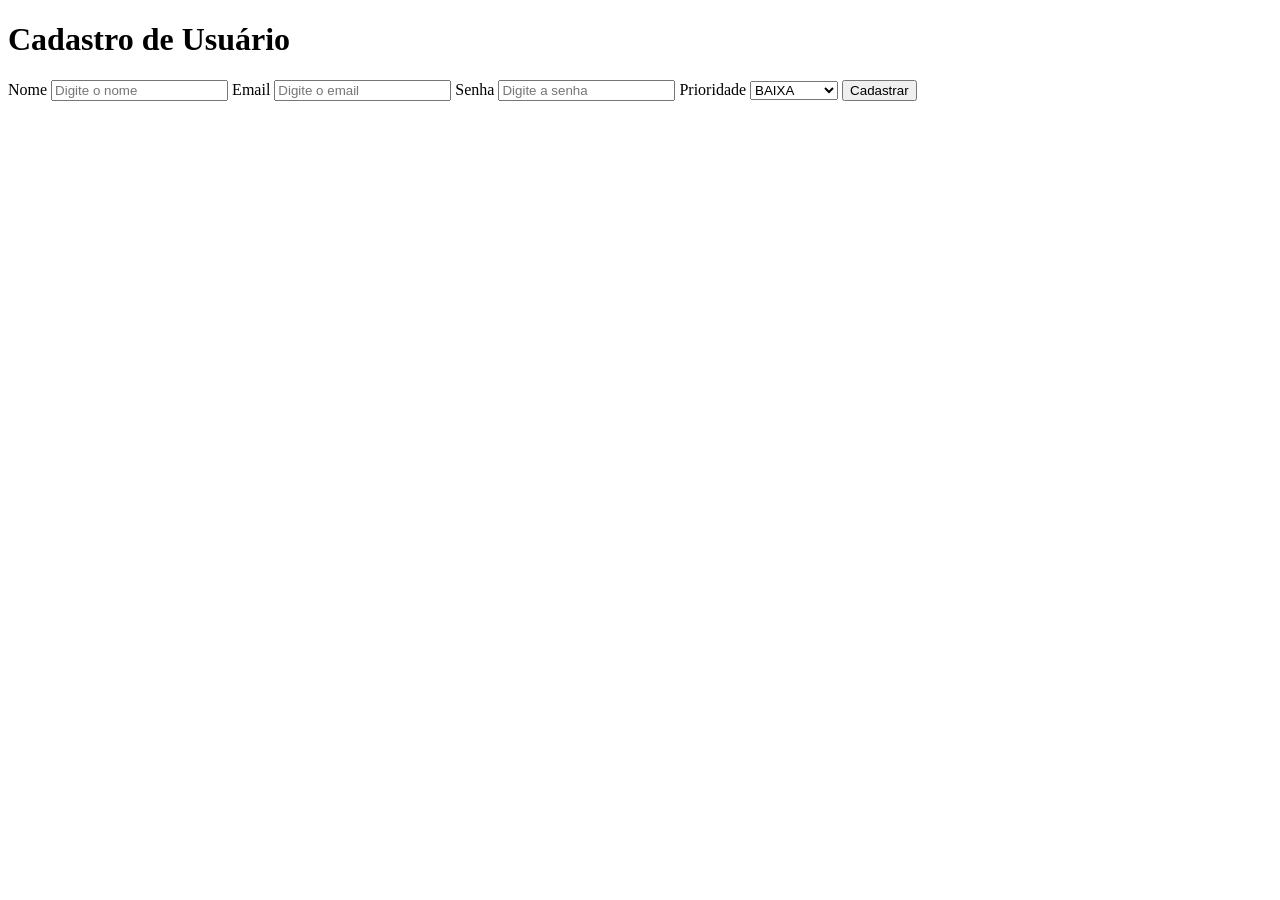
==== src/main/resources/static/cadastro-usuario.html @ f379a686 "Initial commit (removendo arquivos pesados do JDK)" ====
<!DOCTYPE html>
<html lang="pt-BR">

<head>
    <meta charset="UTF-8">
    <meta name="viewport" content="width=device-width, initial-scale=1.0">
    <title>Cadastro de Usuário</title>
    <link rel="stylesheet" href="/css/cadastro-usuario.css">
</head>

<body>
    <div class="container">
        <h1>Cadastro de Usuário</h1>

        <label for="nome">Nome</label>
        <input type="text" id="nome" placeholder="Digite o nome">

        <label for="email">Email</label>
        <input type="email" id="email" placeholder="Digite o email">

        <label for="senha">Senha</label>
        <input type="password" id="senha" placeholder="Digite a senha">

        <label for="prioridade">Prioridade</label>
        <select id="prioridade">
            <option value="BAIXA">BAIXA</option>
            <option value="MEDIA">MEDIA</option>
            <option value="ALTA">ALTA</option>
            <option value="URGENTE">URGENTE</option>
            <option value="CRITICA">CRITICA</option>
        </select>

        <button onclick="cadastrarUsuario()">Cadastrar</button>

        <div id="resultado" class="resultado" style="display:none;"></div>
    </div>

    <script>
        async function cadastrarUsuario() {
            const nome = document.getElementById("nome").value;
            const email = document.getElementById("email").value;
            const senha = document.getElementById("senha").value;
            const prioridade = document.getElementById("prioridade").value;
            const resultado = document.getElementById("resultado");

            const usuario = { nome, email, senha, prioridade };

            try {
                const response = await fetch("/usuarios", {
                    method: "POST",
                    headers: {
                        "Content-Type": "application/json"
                    },
                    body: JSON.stringify(usuario)
                });

                const data = await response.json();

                resultado.style.display = "block";

                if (response.ok) {
                    resultado.className = "resultado sucesso";
                    resultado.textContent =
                        "Usuário cadastrado com sucesso!\n\n" +
                        JSON.stringify(data, null, 2);
                } else {
                    resultado.className = "resultado erro";
                    resultado.textContent =
                        "Erro ao cadastrar usuário:\n\n" +
                        JSON.stringify(data, null, 2);
                }
            } catch (error) {
                resultado.style.display = "block";
                resultado.className = "resultado erro";
                resultado.textContent = "Erro na requisição: " + error.message;
            }
        }
    </script>
</body>

</html>
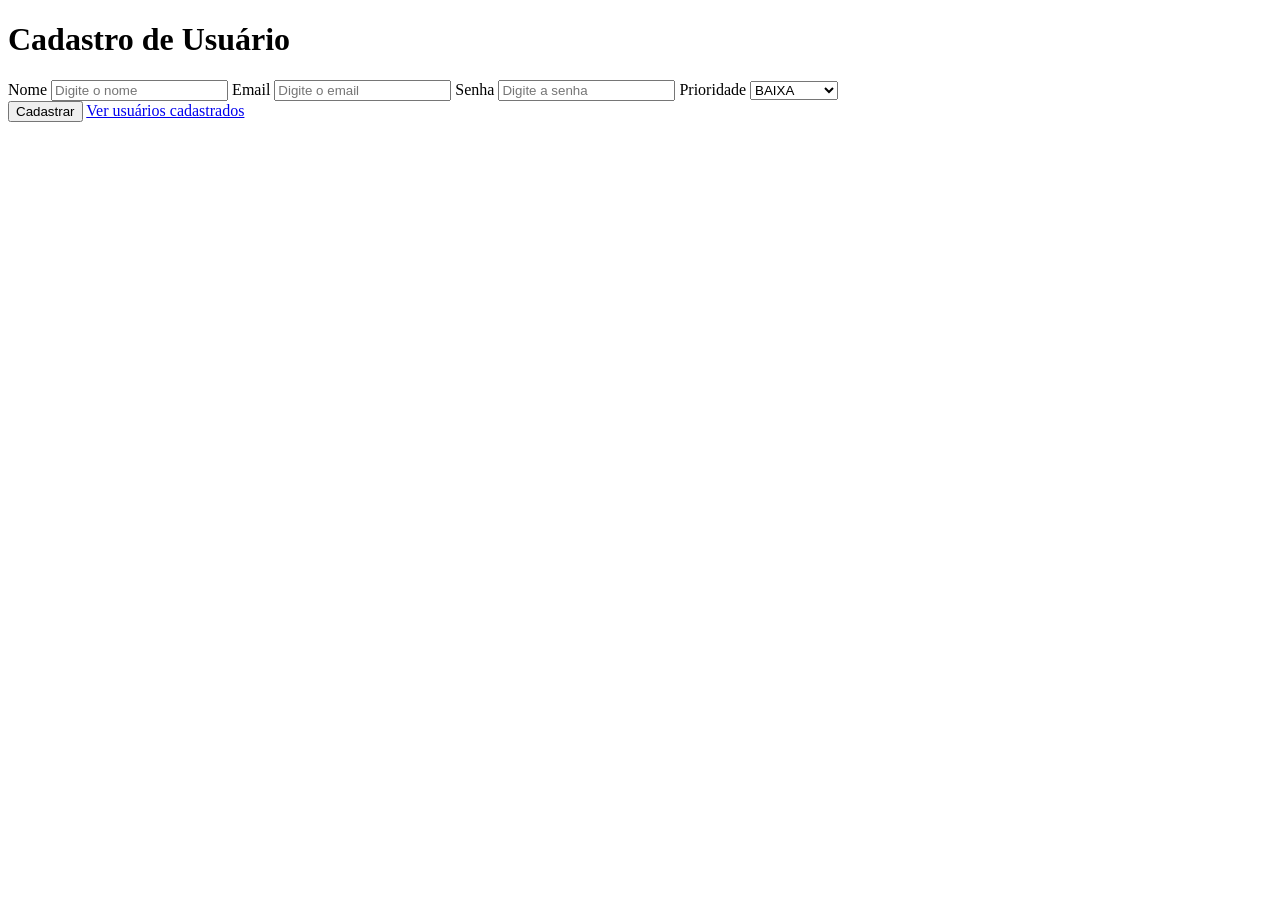
==== commit 3bb82b08: "Step 4: CVE-2025-49146 Resolution - Upgrade PostgreSQL JDBC to 42.7.7 (Secure) - Upgraded org.postgr" ====
--- a/src/main/resources/static/cadastro-usuario.html
+++ b/src/main/resources/static/cadastro-usuario.html
@@ -1,81 +1,41 @@
 <!DOCTYPE html>
 <html lang="pt-BR">
-
 <head>
     <meta charset="UTF-8">
     <meta name="viewport" content="width=device-width, initial-scale=1.0">
     <title>Cadastro de Usuário</title>
     <link rel="stylesheet" href="/css/cadastro-usuario.css">
 </head>
+<body>
+<div class="container">
+    <h1>Cadastro de Usuário</h1>
 
-<body>
-    <div class="container">
-        <h1>Cadastro de Usuário</h1>
+    <label for="nome">Nome</label>
+    <input type="text" id="nome" placeholder="Digite o nome">
 
-        <label for="nome">Nome</label>
-        <input type="text" id="nome" placeholder="Digite o nome">
+    <label for="email">Email</label>
+    <input type="email" id="email" placeholder="Digite o email">
 
-        <label for="email">Email</label>
-        <input type="email" id="email" placeholder="Digite o email">
+    <label for="senha">Senha</label>
+    <input type="password" id="senha" placeholder="Digite a senha">
 
-        <label for="senha">Senha</label>
-        <input type="password" id="senha" placeholder="Digite a senha">
+    <label for="prioridade">Prioridade</label>
+    <select id="prioridade">
+        <option value="BAIXA">BAIXA</option>
+        <option value="MEDIA">MEDIA</option>
+        <option value="ALTA">ALTA</option>
+        <option value="URGENTE">URGENTE</option>
+        <option value="CRITICA">CRITICA</option>
+    </select>
 
-        <label for="prioridade">Prioridade</label>
-        <select id="prioridade">
-            <option value="BAIXA">BAIXA</option>
-            <option value="MEDIA">MEDIA</option>
-            <option value="ALTA">ALTA</option>
-            <option value="URGENTE">URGENTE</option>
-            <option value="CRITICA">CRITICA</option>
-        </select>
-
-        <button onclick="cadastrarUsuario()">Cadastrar</button>
-
-        <div id="resultado" class="resultado" style="display:none;"></div>
+    <div class="acoes-formulario">
+    <button type="button" onclick="cadastrarUsuario()">Cadastrar</button>
+    <a href="/lista-usuarios.html" class="link-listagem">Ver usuários cadastrados</a>
     </div>
 
-    <script>
-        async function cadastrarUsuario() {
-            const nome = document.getElementById("nome").value;
-            const email = document.getElementById("email").value;
-            const senha = document.getElementById("senha").value;
-            const prioridade = document.getElementById("prioridade").value;
-            const resultado = document.getElementById("resultado");
+    <div id="resultado" class="resultado" style="display:none;"></div>
+</div>
 
-            const usuario = { nome, email, senha, prioridade };
-
-            try {
-                const response = await fetch("/usuarios", {
-                    method: "POST",
-                    headers: {
-                        "Content-Type": "application/json"
-                    },
-                    body: JSON.stringify(usuario)
-                });
-
-                const data = await response.json();
-
-                resultado.style.display = "block";
-
-                if (response.ok) {
-                    resultado.className = "resultado sucesso";
-                    resultado.textContent =
-                        "Usuário cadastrado com sucesso!\n\n" +
-                        JSON.stringify(data, null, 2);
-                } else {
-                    resultado.className = "resultado erro";
-                    resultado.textContent =
-                        "Erro ao cadastrar usuário:\n\n" +
-                        JSON.stringify(data, null, 2);
-                }
-            } catch (error) {
-                resultado.style.display = "block";
-                resultado.className = "resultado erro";
-                resultado.textContent = "Erro na requisição: " + error.message;
-            }
-        }
-    </script>
+<script src="/js/cadastro-usuario.js"></script>
 </body>
-
 </html>
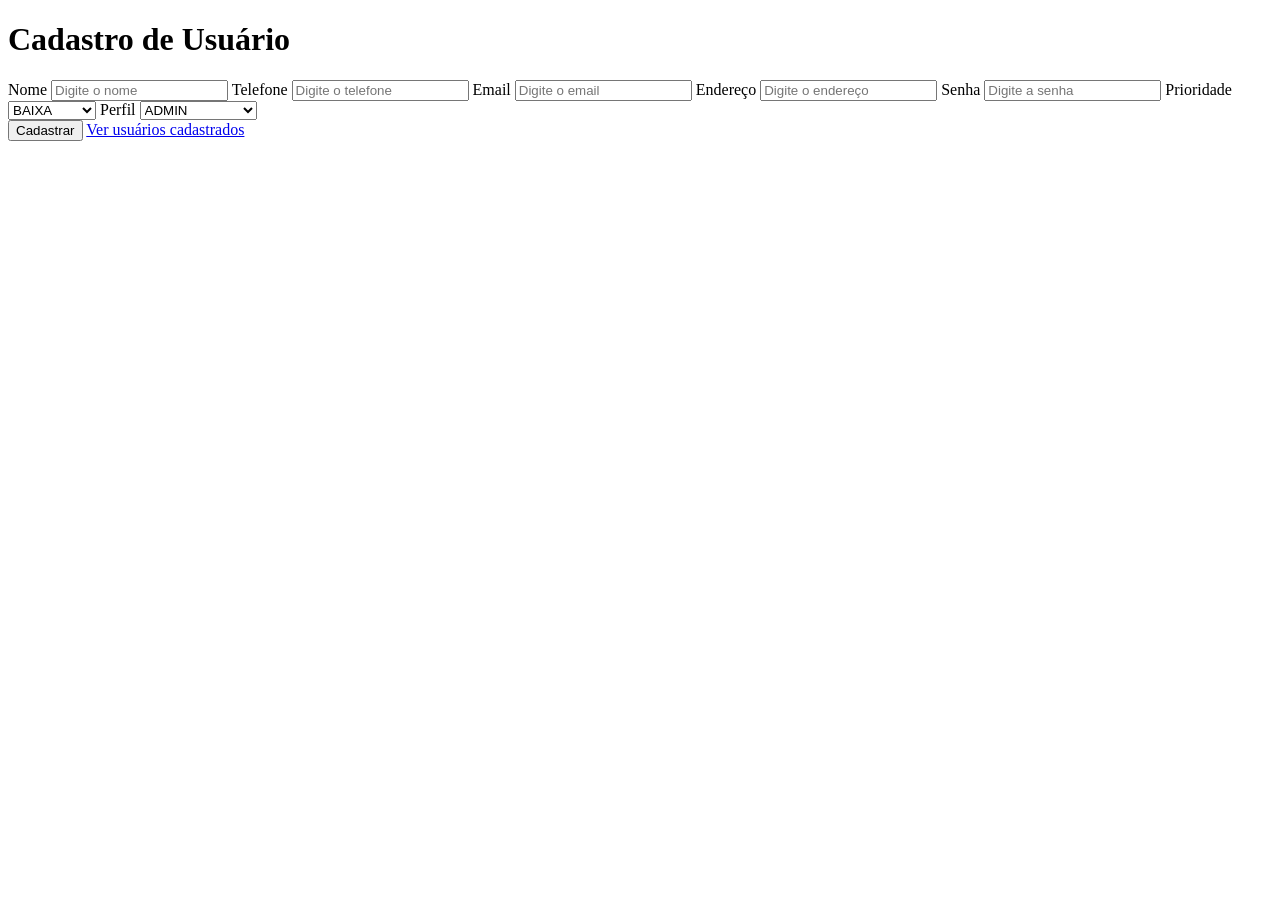
==== commit fb9f8fb0: "Atualiza sistema de caridade com telas, perfis, login e ajustes gerais do projeto" ====
--- a/src/main/resources/static/cadastro-usuario.html
+++ b/src/main/resources/static/cadastro-usuario.html
@@ -4,38 +4,63 @@
     <meta charset="UTF-8">
     <meta name="viewport" content="width=device-width, initial-scale=1.0">
     <title>Cadastro de Usuário</title>
+    <link rel="stylesheet" href="/css/app.css">
     <link rel="stylesheet" href="/css/cadastro-usuario.css">
 </head>
 <body>
-<div class="container">
-    <h1>Cadastro de Usuário</h1>
+<div class="page-shell">
+    <div id="app-navbar"></div>
 
-    <label for="nome">Nome</label>
-    <input type="text" id="nome" placeholder="Digite o nome">
+    <main class="page-content">
+        <div class="container">
+            <h1>Cadastro de Usuário</h1>
 
-    <label for="email">Email</label>
-    <input type="email" id="email" placeholder="Digite o email">
+            <label for="nome">Nome</label>
+            <input type="text" id="nome" placeholder="Digite o nome">
 
-    <label for="senha">Senha</label>
-    <input type="password" id="senha" placeholder="Digite a senha">
+            <label for="telefone">Telefone</label>
+            <input type="text" id="telefone" placeholder="Digite o telefone">
 
-    <label for="prioridade">Prioridade</label>
-    <select id="prioridade">
-        <option value="BAIXA">BAIXA</option>
-        <option value="MEDIA">MEDIA</option>
-        <option value="ALTA">ALTA</option>
-        <option value="URGENTE">URGENTE</option>
-        <option value="CRITICA">CRITICA</option>
-    </select>
+            <label for="email">Email</label>
+            <input type="email" id="email" placeholder="Digite o email">
 
-    <div class="acoes-formulario">
-    <button type="button" onclick="cadastrarUsuario()">Cadastrar</button>
-    <a href="/lista-usuarios.html" class="link-listagem">Ver usuários cadastrados</a>
-    </div>
+            <label for="endereco">Endereço</label>
+            <input type="text" id="endereco" placeholder="Digite o endereço">
 
-    <div id="resultado" class="resultado" style="display:none;"></div>
+            <label for="senha">Senha</label>
+            <input type="password" id="senha" placeholder="Digite a senha">
+
+            <label for="prioridade">Prioridade</label>
+            <select id="prioridade">
+                <option value="BAIXA">BAIXA</option>
+                <option value="MEDIA">MEDIA</option>
+                <option value="ALTA">ALTA</option>
+                <option value="URGENTE">URGENTE</option>
+                <option value="CRITICA">CRITICA</option>
+            </select>
+
+            <label for="perfil">Perfil</label>
+            <select id="perfil">
+                <option value="ADMIN">ADMIN</option>
+                <option value="OPERADOR">OPERADOR</option>
+                <option value="BENEFICIARIO">BENEFICIARIO</option>
+                <option value="DOADOR">DOADOR</option>
+            </select>
+
+            <div class="acoes-formulario">
+                <button type="button" onclick="cadastrarUsuario()">Cadastrar</button>
+                <a href="/lista-usuarios.html" class="link-listagem">Ver usuários cadastrados</a>
+            </div>
+
+            <div id="resultado" class="resultado" style="display:none;"></div>
+        </div>
+    </main>
 </div>
 
+<script src="/js/app.js"></script>
 <script src="/js/cadastro-usuario.js"></script>
+<script>
+    renderNavbar("usuarios");
+</script>
 </body>
 </html>
